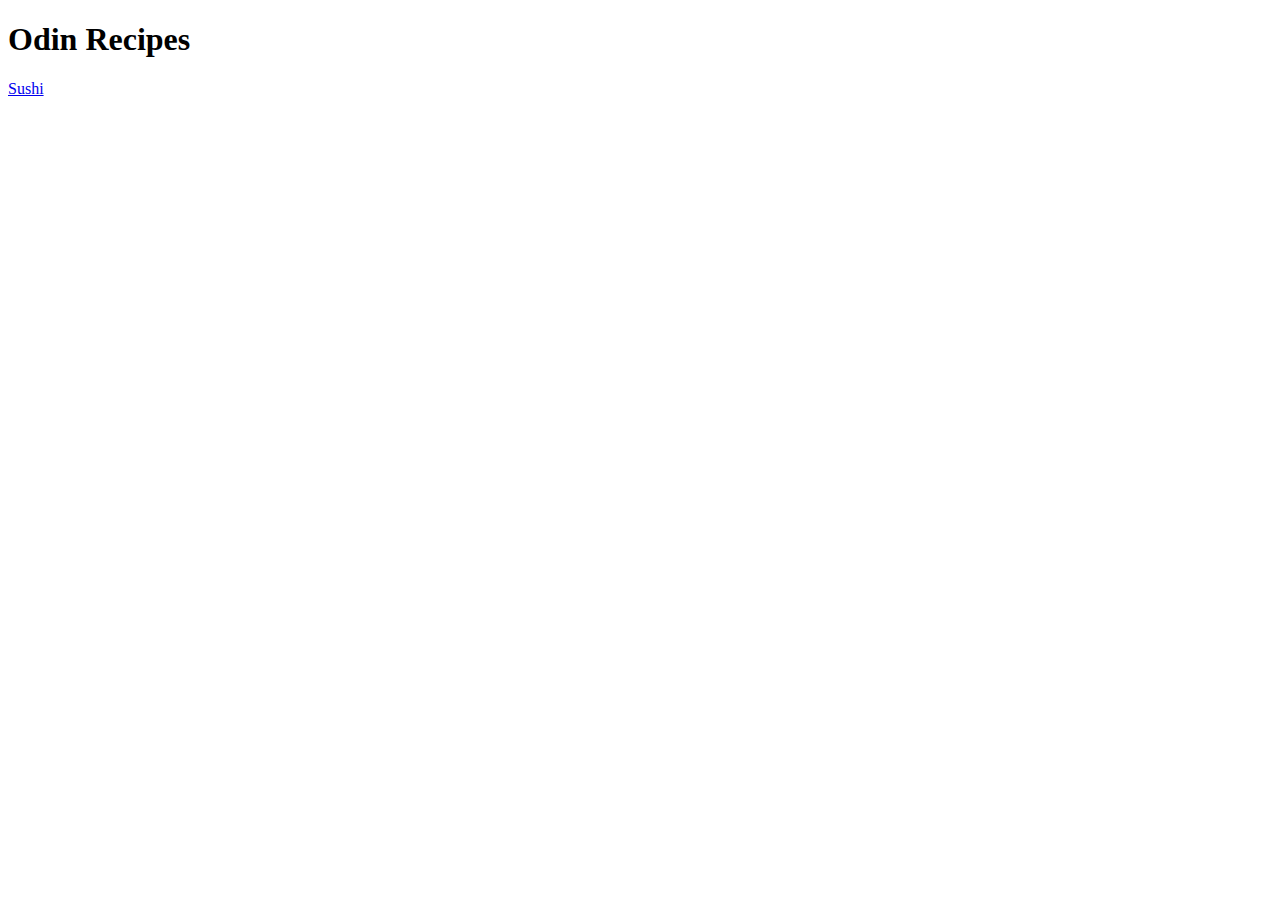
==== index.html @ 4d452bdb "Add index and sushi pages" ====
<!DOCTYPE html>
<html>
    <head>
        <title>Home</title>
        <meta charset="utf-8">
    </head>

    <body>
        <h1>Odin Recipes</h1>
        <a href="recipes/sushi.html">Sushi</a>
    </body>
</html>
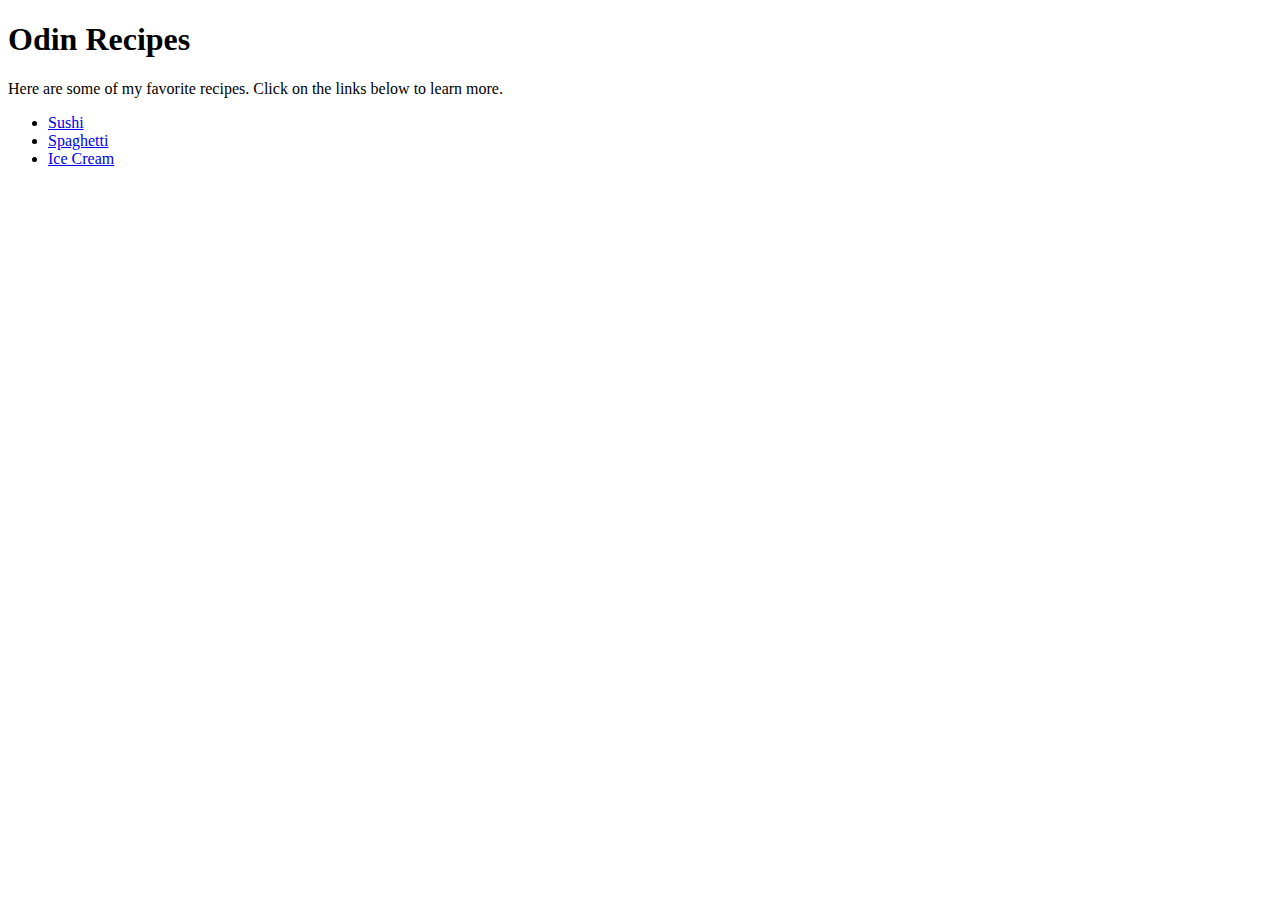
==== commit 982e8c2d: "Add spaghetti and ice cream pages" ====
--- a/index.html
+++ b/index.html
@@ -7,6 +7,11 @@
 
     <body>
         <h1>Odin Recipes</h1>
-        <a href="recipes/sushi.html">Sushi</a>
+        <p>Here are some of my favorite recipes. Click on the links below to learn more.</p>
+        <ul>
+            <li><a href="recipes/sushi.html">Sushi</a></li>
+            <li><a href="recipes/spaghetti.html">Spaghetti</a></li>
+            <li><a href="recipes/ice_cream.html">Ice Cream</a></li>
+        </ul>
     </body>
 </html>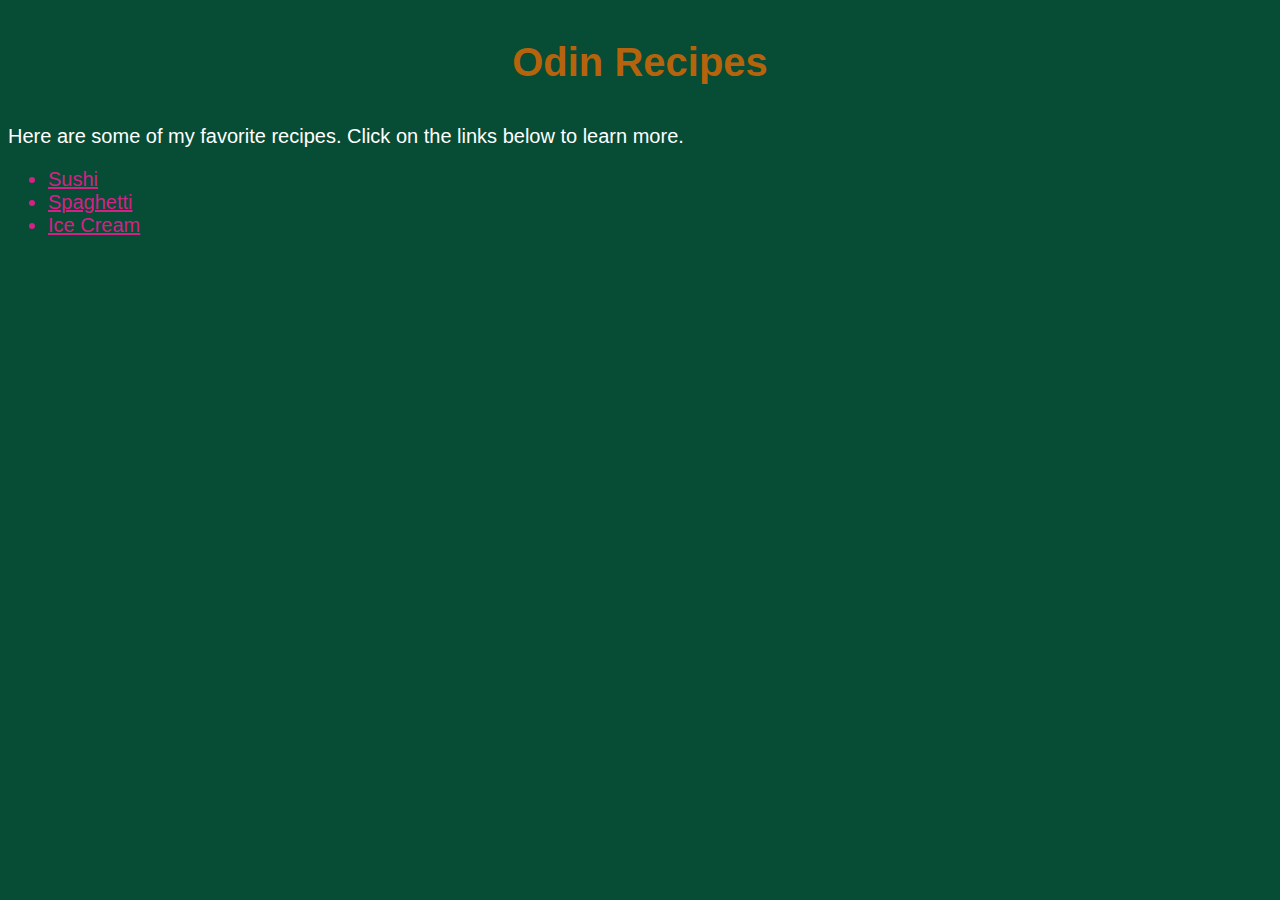
==== commit cfcfb07f: "Add colors and fonts to all pages" ====
--- a/index.html
+++ b/index.html
@@ -4,14 +4,14 @@
         <title>Home</title>
         <meta charset="utf-8">
     </head>
-
+    <link rel="stylesheet" href="style.css">
     <body>
-        <h1>Odin Recipes</h1>
+        <h1 class="title">Odin Recipes</h1>
         <p>Here are some of my favorite recipes. Click on the links below to learn more.</p>
         <ul>
-            <li><a href="recipes/sushi.html">Sushi</a></li>
-            <li><a href="recipes/spaghetti.html">Spaghetti</a></li>
-            <li><a href="recipes/ice_cream.html">Ice Cream</a></li>
+            <li><a href="./recipes/sushi.html">Sushi</a></li>
+            <li><a href="./recipes/spaghetti.html">Spaghetti</a></li>
+            <li><a href="./recipes/ice_cream.html">Ice Cream</a></li>
         </ul>
     </body>
 </html>--- a/style.css
+++ b/style.css
@@ -0,0 +1,25 @@
+* {
+    background-color: rgb(7, 76, 53);
+}
+h1 {
+    color: #b5630c;
+    font-size: 40px;
+    text-align: center;
+    margin-top: 40px;
+    margin-bottom: 40px;
+    font-weight: bold;
+    font-family: 'Roboto', sans-serif;
+}
+
+p {
+    color: white;
+    font-size: 20px;
+    font-family: 'Roboto', sans-serif;
+}
+
+a,
+li {
+    color: rgb(212, 33, 134);
+    font-size: 20px;
+    font-family: 'Roboto', sans-serif;
+}